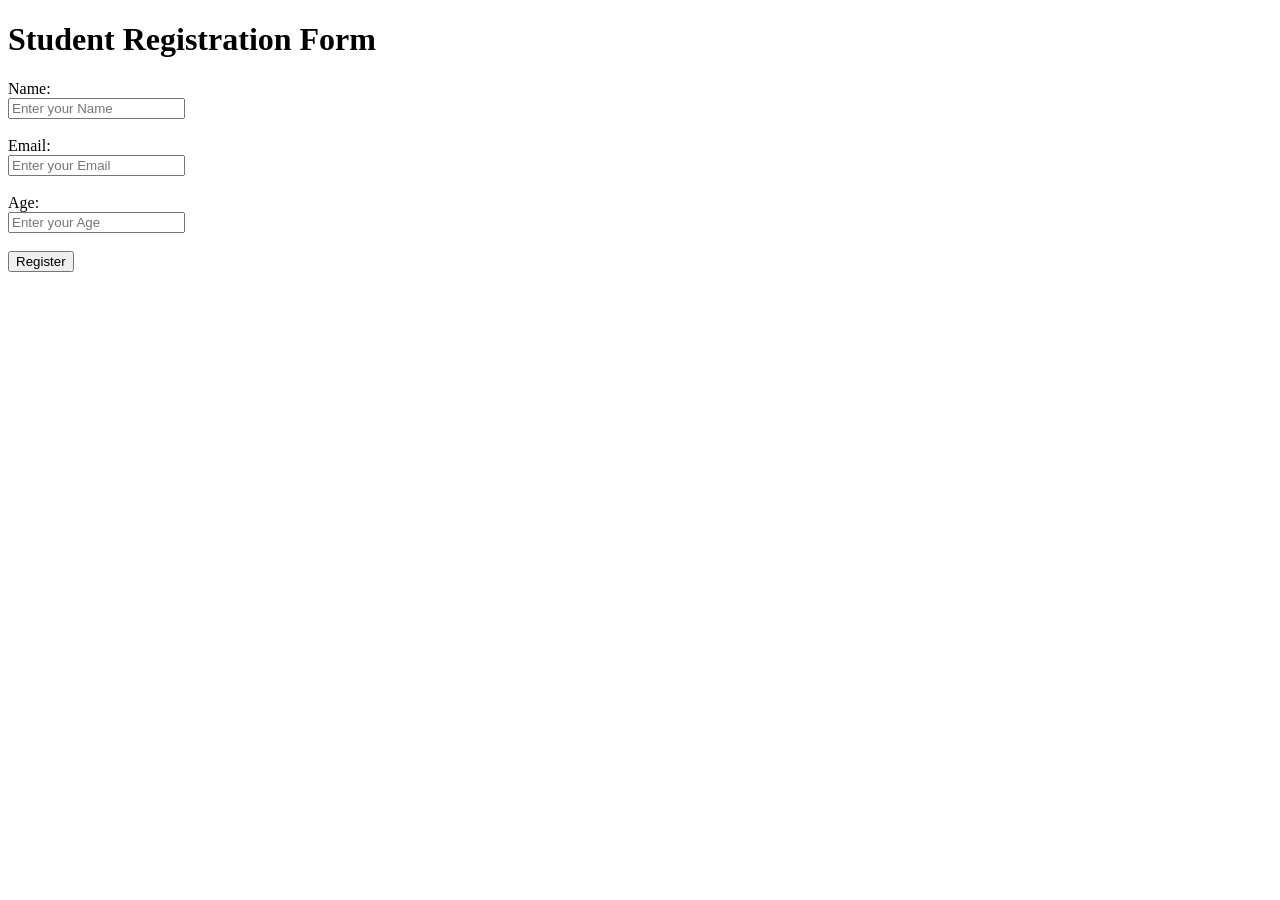
==== Experiment-1/index.html @ e0231be7 "2nd commit" ====
<!DOCTYPE html>
<html>
 <head>
 <title>Student Registration Form</title>
 </head>
 <body>
 <h1>Student Registration Form</h1>
 <form>
 <label for="username">Name:</label><br>
 <input type="text" id="username" name="username" placeholder="Enter your Name" required minlength="3" maxlength="20" ><br><br>
 <label for="Email">Email:</label><br>
 <input type="email" id="Email" name="Email" placeholder="Enter your Email" required minlength="3" maxlength="50"><br><br>
 <label for="Age">Age:</label><br>
 <input type="number" id="Age" name="Age" placeholder="Enter your Age" required min="1"><br><br>
 <input type="submit" value="Register"></form>
 </body>
</html>
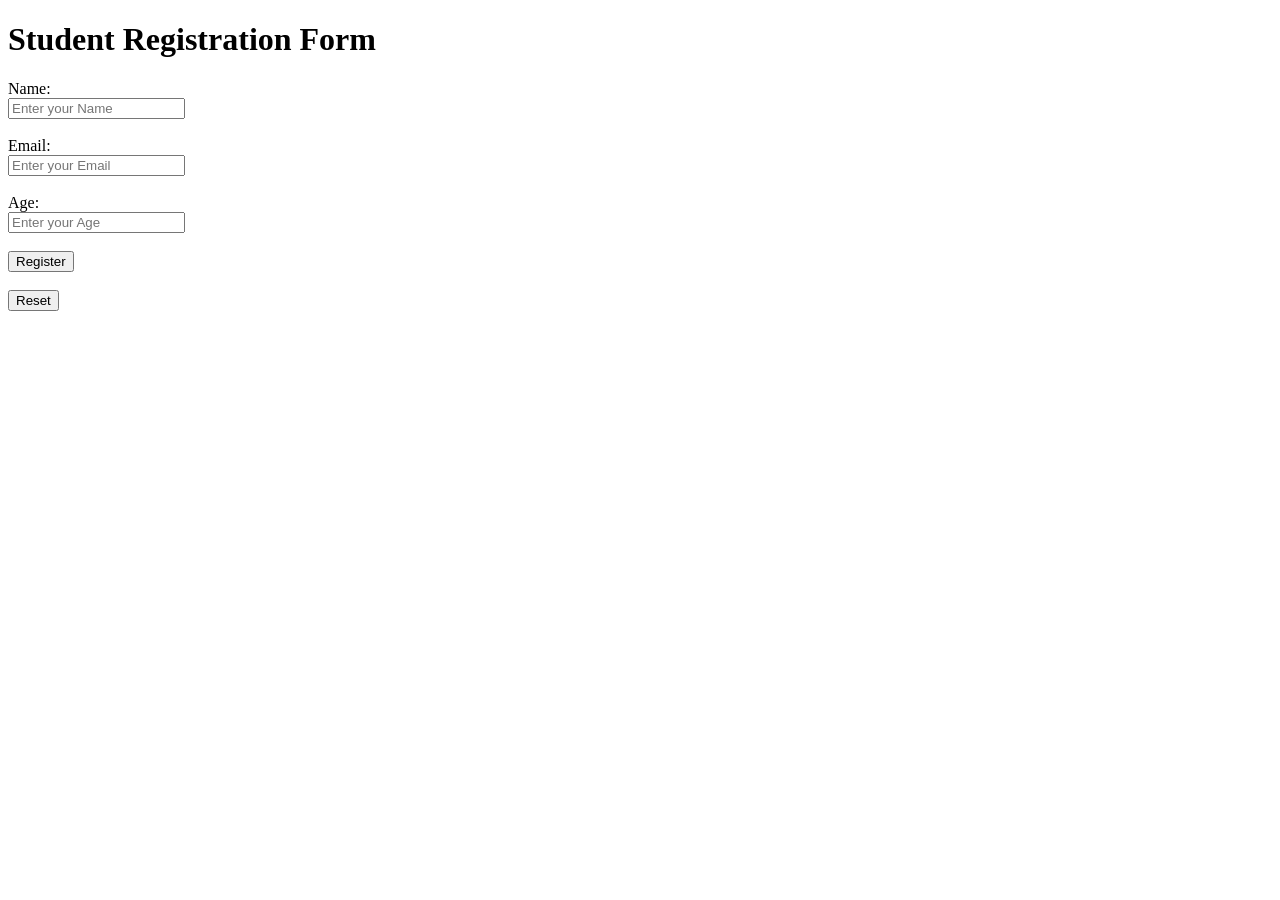
==== commit 703a0def: "2nd commit" ====
--- a/Experiment-1/index.html
+++ b/Experiment-1/index.html
@@ -12,6 +12,7 @@
  <input type="email" id="Email" name="Email" placeholder="Enter your Email" required minlength="3" maxlength="50"><br><br>
  <label for="Age">Age:</label><br>
  <input type="number" id="Age" name="Age" placeholder="Enter your Age" required min="1"><br><br>
- <input type="submit" value="Register"></form>
+ <input type="submit" value="Register"><br><br>
+ <input type="reset" value="Reset"></form>
  </body>
 </html>
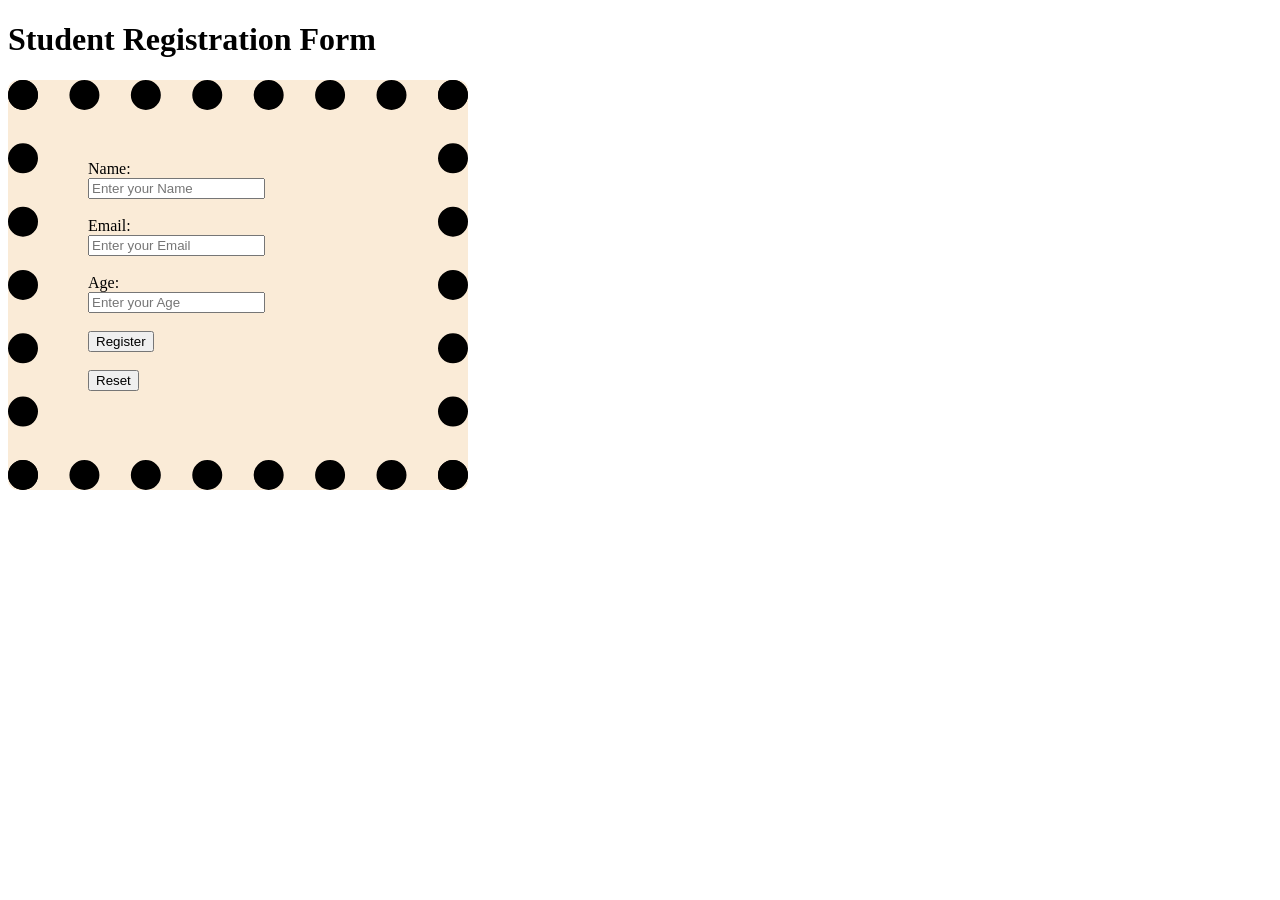
==== commit c8b6fc93: "Initial commit" ====
--- a/Experiment-1/index.html
+++ b/Experiment-1/index.html
@@ -2,6 +2,7 @@
 <html>
  <head>
  <title>Student Registration Form</title>
+ <link rel="stylesheet" type="text/css" href="style.css">
  </head>
  <body>
  <h1>Student Registration Form</h1>
@@ -15,4 +16,4 @@
  <input type="submit" value="Register"><br><br>
  <input type="reset" value="Reset"></form>
  </body>
-</html>+</html>
--- a/Experiment-1/style.css
+++ b/Experiment-1/style.css
@@ -0,0 +1,8 @@
+form{
+    background-color: antiquewhite;
+    width: 300px;
+    height: 250px;
+    border: 30px dotted black;
+    border-radius: 10px;
+    padding: 50px;
+}
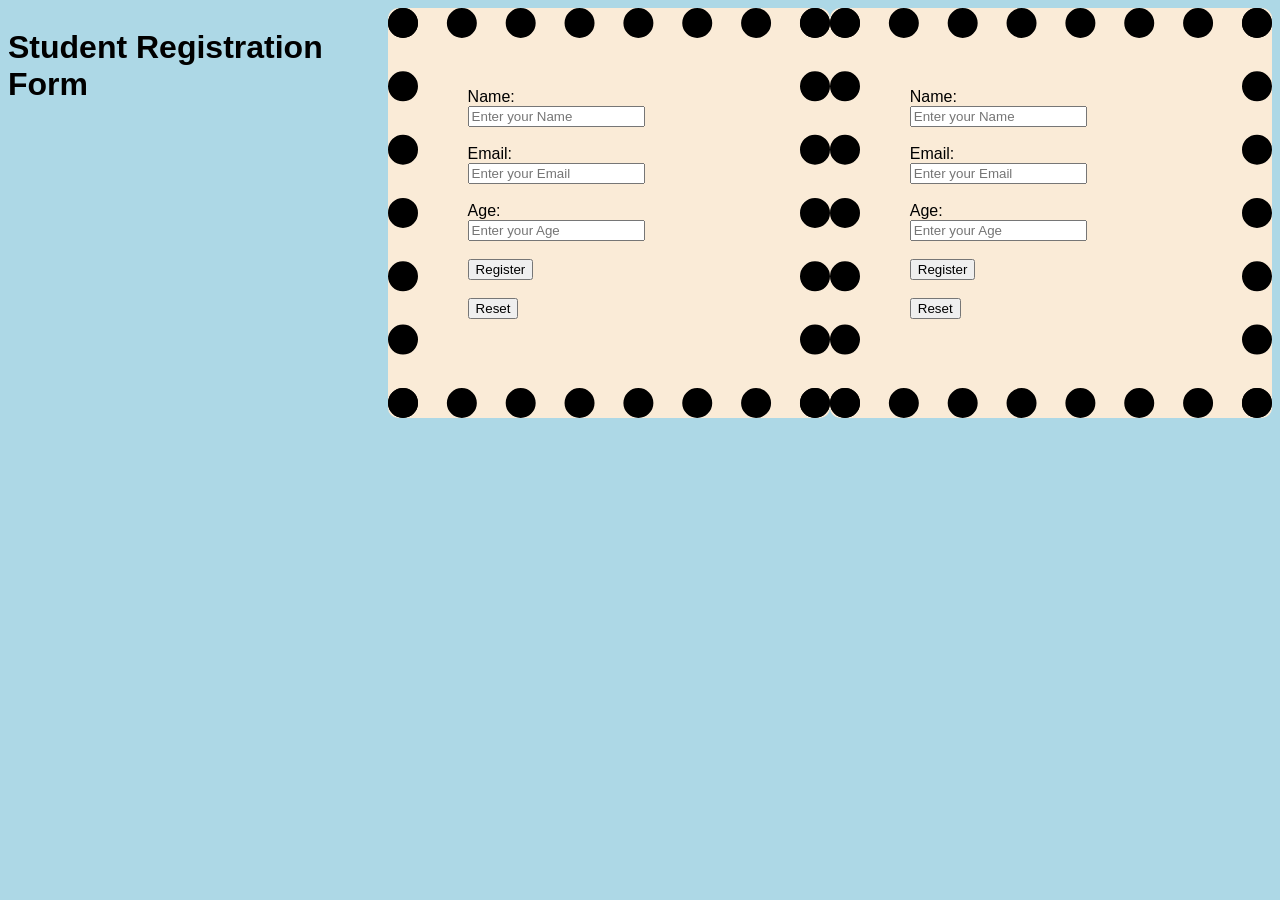
==== commit 120a6297: "latest" ====
--- a/Experiment-1/index.html
+++ b/Experiment-1/index.html
@@ -14,6 +14,15 @@
  <label for="Age">Age:</label><br>
  <input type="number" id="Age" name="Age" placeholder="Enter your Age" required min="1"><br><br>
  <input type="submit" value="Register"><br><br>
+ <input type="reset" value="Reset"></form><br><br>
+ <form>
+ <label for="username">Name:</label><br>
+ <input type="text" id="username" name="username" placeholder="Enter your Name" required minlength="3" maxlength="20" ><br><br>
+ <label for="Email">Email:</label><br>
+ <input type="email" id="Email" name="Email" placeholder="Enter your Email" required minlength="3" maxlength="50"><br><br>
+ <label for="Age">Age:</label><br>
+ <input type="number" id="Age" name="Age" placeholder="Enter your Age" required min="1"><br><br>
+ <input type="submit" value="Register"><br><br>
  <input type="reset" value="Reset"></form>
  </body>
 </html>
--- a/Experiment-1/style.css
+++ b/Experiment-1/style.css
@@ -5,4 +5,9 @@
     border: 30px dotted black;
     border-radius: 10px;
     padding: 50px;
+}
+body{
+    background-color: lightblue;
+    display: flex;
+    font-family: Arial, sans-serif;
 }
